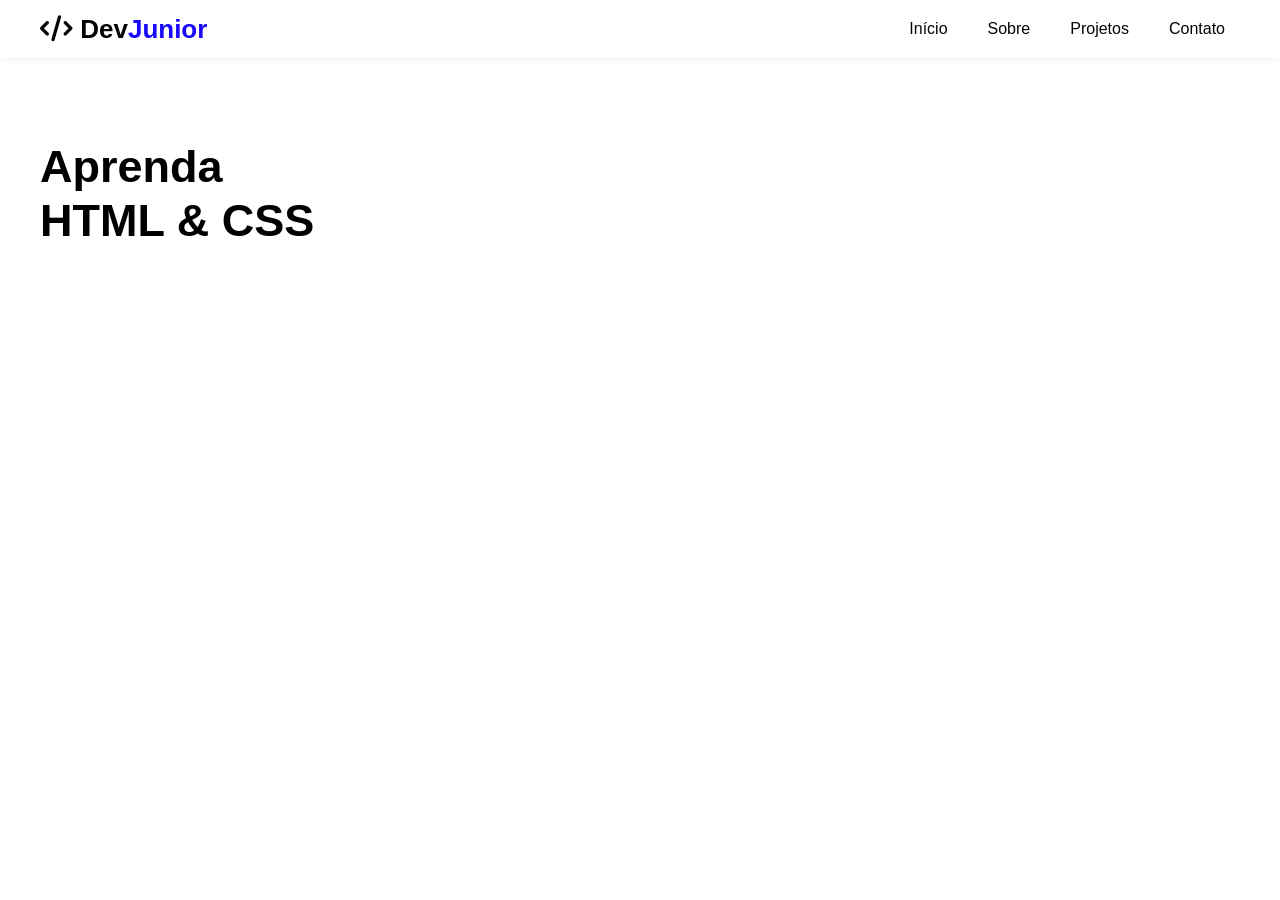
==== html/index.html @ 96b5805a "Adicionando as metas tags : kwrs, desc, author, og: title, image, desc etc" ====
<!DOCTYPE html>
<html lang="en">

<head>
    <meta charset="UTF-8" />
    <meta name="viewport" content="width=device-width, initial-scale=1.0" />
    <meta property="og:type" content="Website" />
    <meta property="og:image" content="">
    <meta property="og:title" content="Leandro Jesus" />
    <meta property="og:description" content="Aprenda HTML5 & CSS3" />
    <meta name="keywords" content="HTML5 & CSS3" />
    <meta name="description" content="Learning HTML5 & CSS3" />
    <meta name="author" content="Leandro Jesus">
    <link rel="stylesheet" href="style.css">
    <link rel="stylesheet" href="https://cdnjs.cloudflare.com/ajax/libs/font-awesome/6.5.1/css/all.min.css"
        crossorigin="anonymous" referrerpolicy="no-referrer" />
    <title>Aprenda HTML & CSS</title>
</head>

<body>
    <!--Cabeçalho-->
    <header>
        <div id="cabecalho">
            <nav>
                <div class="DevP">
                    <p><i class="fa-solid fa-code"></i>
                        Dev<span style="color: #1908f9;">Junior</span>
                    </p>
                </div>
                <!--Menu de Linkes-->
                <div class="MenuLinks">
                    <a href="#">Início</a>
                    <a href="#">Sobre</a>
                    <a href="#">Projetos</a>
                    <a href="#">Contato</a>
                </div>
            </nav>
        </div>
    </header>
    <main>
        <div id="textContent">
            <h1>Aprenda <br>HTML & CSS</h1>
        </div>
    </main>
</body>

</html>
---- html/style.css ----
@charset "UTF-8";

* {
    margin: 0;
    padding: 0;
    box-sizing: border-box;
}

body {
    font-family: Arial, sans-serif;
    background-color: #ffffff;
}

nav {
    width: 100%;
    position: fixed;
    left: 0;
    top: 0;
    padding: 10px 40px;
    color: #050505;
    background-color: #ffffff; 
    display: flex;
    justify-content: space-between;
    align-items: center;
    box-shadow: 0 2px 5px rgba(0,0,0,0.05);
    z-index: 1000;
}

div.DevP {
    font-weight: bold;
    font-size: 26px;
    display: flex;
    align-items: center;
    gap: 10px;
}

.MenuLinks {
    display: flex;
    gap: 10px;
}

.MenuLinks a {
    text-decoration: none;
    color: #050505;
    padding: 10px 15px;
    font-weight: 500;
}

.MenuLinks a:hover {
    border-bottom: 2px solid #1908f9;
    color: #1908f9;
}

div#textContent {
    padding-top: 140px; 
    padding-left: 40px;
    width: 100%;
}

div#textContent h1 {
    font-size: 45px;
    line-height: 1.2;
}

@media (max-width: 750px) {
    nav {
        flex-direction: column;
        gap: 10px;
        padding: 15px 0;
    }

    div.DevP {
        font-size: 22px;
    }

    .MenuLinks {
        width: 100%;
        justify-content: center;
        gap: 5px;
    }

    .MenuLinks a {
        padding: 8px 13px;
        font-size: 15px;
    }

    div#textContent {
        padding-top: 160px; 
        padding-left: 0;
        text-align: center;
    }
}
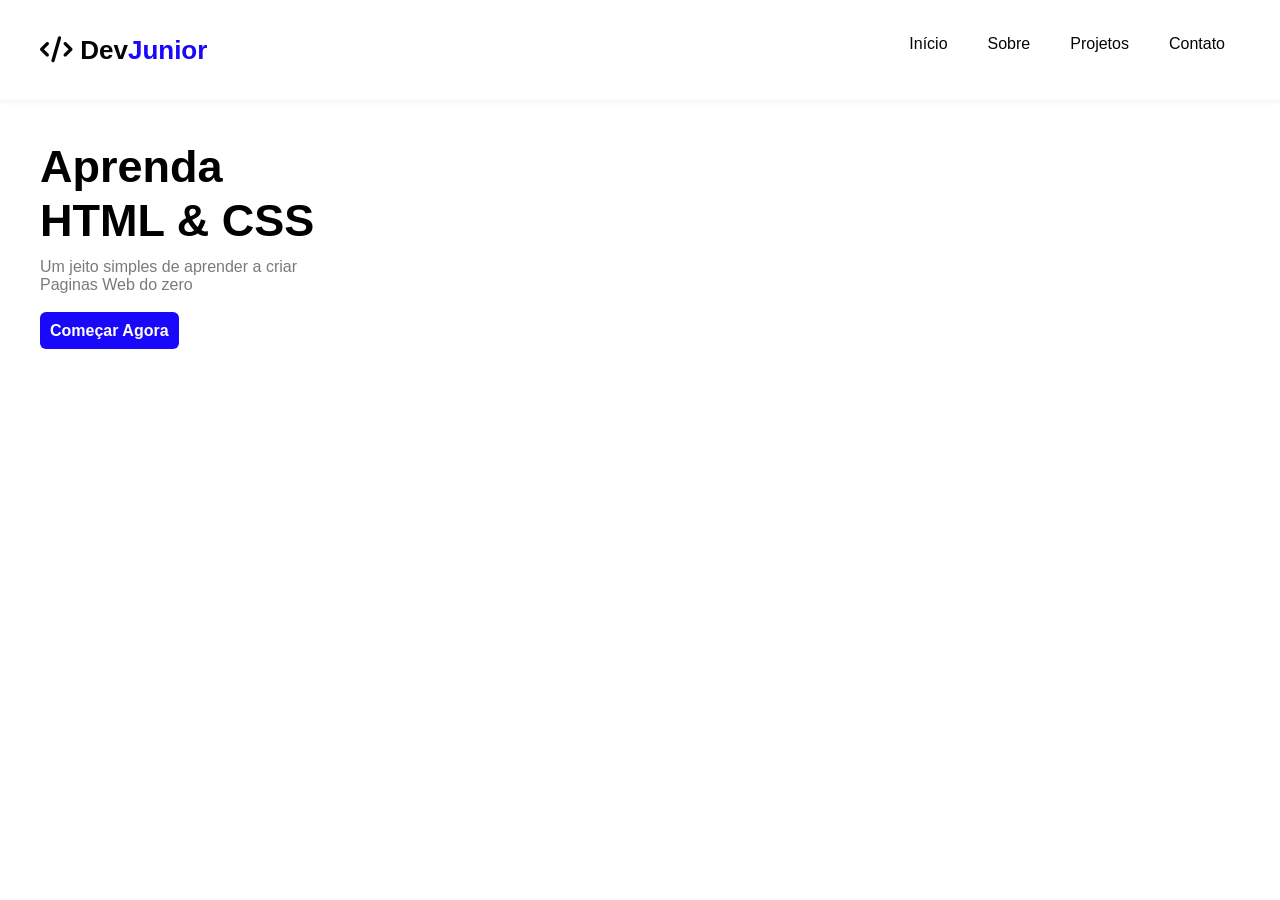
==== commit cb4b8c1f: "feat: corigindo a nav e adicionando mais recursos no projecto, adicionei 1 butao hover" ====
--- a/html/index.html
+++ b/html/index.html
@@ -1,19 +1,26 @@
 <!DOCTYPE html>
-<html lang="en">
+<html lang="pt-pt">
 
 <head>
+    <!--Metas Tags-->
     <meta charset="UTF-8" />
     <meta name="viewport" content="width=device-width, initial-scale=1.0" />
     <meta property="og:type" content="Website" />
-    <meta property="og:image" content="">
     <meta property="og:title" content="Leandro Jesus" />
     <meta property="og:description" content="Aprenda HTML5 & CSS3" />
     <meta name="keywords" content="HTML5 & CSS3" />
     <meta name="description" content="Learning HTML5 & CSS3" />
     <meta name="author" content="Leandro Jesus">
+    <!--JavaScript-->
+    <script defer src="script.js"></script>
+    <!--Icone favicon-->
+    <link rel="shortcut icon" href="./icon/android-chrome-192x192.png" type="image/x-icon">
+    <!--CSS-->
     <link rel="stylesheet" href="style.css">
+    <!--Icones awesome-->
     <link rel="stylesheet" href="https://cdnjs.cloudflare.com/ajax/libs/font-awesome/6.5.1/css/all.min.css"
         crossorigin="anonymous" referrerpolicy="no-referrer" />
+    <!--Titulo-->
     <title>Aprenda HTML & CSS</title>
 </head>
 
@@ -22,6 +29,7 @@
     <header>
         <div id="cabecalho">
             <nav>
+                <!--Titulo Principal-->
                 <div class="DevP">
                     <p><i class="fa-solid fa-code"></i>
                         Dev<span style="color: #1908f9;">Junior</span>
@@ -40,6 +48,9 @@
     <main>
         <div id="textContent">
             <h1>Aprenda <br>HTML & CSS</h1>
+            <p class="aprender-progamacao">Um jeito simples de aprender a criar<br> Paginas Web do zero</p>
+            <br>
+            <a href="#" class="btn-1">Começar Agora</a>
         </div>
     </main>
 </body>
--- a/html/style.css
+++ b/html/style.css
@@ -13,31 +13,37 @@
 
 nav {
     width: 100%;
+    height: 100px;
     position: fixed;
     left: 0;
     top: 0;
     padding: 10px 40px;
     color: #050505;
-    background-color: #ffffff; 
+    background-color: #ffffff;
     display: flex;
     justify-content: space-between;
     align-items: center;
-    box-shadow: 0 2px 5px rgba(0,0,0,0.05);
+    box-shadow: 0 2px 5px rgba(0, 0, 0, 0.05);
     z-index: 1000;
 }
+
 
 div.DevP {
     font-weight: bold;
     font-size: 26px;
-    display: flex;
+    display: block;
     align-items: center;
     gap: 10px;
+
 }
+
 
 .MenuLinks {
     display: flex;
     gap: 10px;
+    height: 50px;
 }
+
 
 .MenuLinks a {
     text-decoration: none;
@@ -46,21 +52,28 @@
     font-weight: 500;
 }
 
+
 .MenuLinks a:hover {
-    border-bottom: 2px solid #1908f9;
+    border-bottom-color: #1908f9;
     color: #1908f9;
+    border-bottom-style: solid;
+    border-bottom-width: 2px;
 }
 
+
 div#textContent {
-    padding-top: 140px; 
+    padding-top: 140px;
     padding-left: 40px;
     width: 100%;
 }
+
 
 div#textContent h1 {
     font-size: 45px;
     line-height: 1.2;
 }
+
+
 
 @media (max-width: 750px) {
     nav {
@@ -69,8 +82,14 @@
         padding: 15px 0;
     }
 
+
     div.DevP {
-        font-size: 22px;
+        font-weight: bold;
+        font-size: 26px;
+        display: block;
+        align-items: center;
+        gap: 10px;
+
     }
 
     .MenuLinks {
@@ -85,8 +104,42 @@
     }
 
     div#textContent {
-        padding-top: 160px; 
+        padding-top: 160px;
         padding-left: 0;
         text-align: center;
     }
+}
+
+
+
+a.btn-1 {
+    padding: 10px;
+    background-color: #1908f9;
+    color: #ffffff;
+    border-radius: 6px;
+    border: none;
+    font-weight: bold;
+    width: 150px;
+    text-decoration: none;
+}
+
+
+a.btn-1:hover {
+    padding: 10px;
+    background-color: #ffffff;
+    color: #1908f9;
+    border: 1px solid rgba(0, 0, 0, 0.562);
+    font-weight: bold;
+}
+
+a.btn-1:active {
+    box-shadow: 0px 8px 8px 15px rgba(0, 0, 0, 0.02);
+    transform: translate(1px) scale(0.97);
+    filter: brightness(1.1);
+}
+
+p.aprender-progamacao {
+    margin-top: 10px;
+    margin-bottom: 10px;
+    color: #00000086;
 }
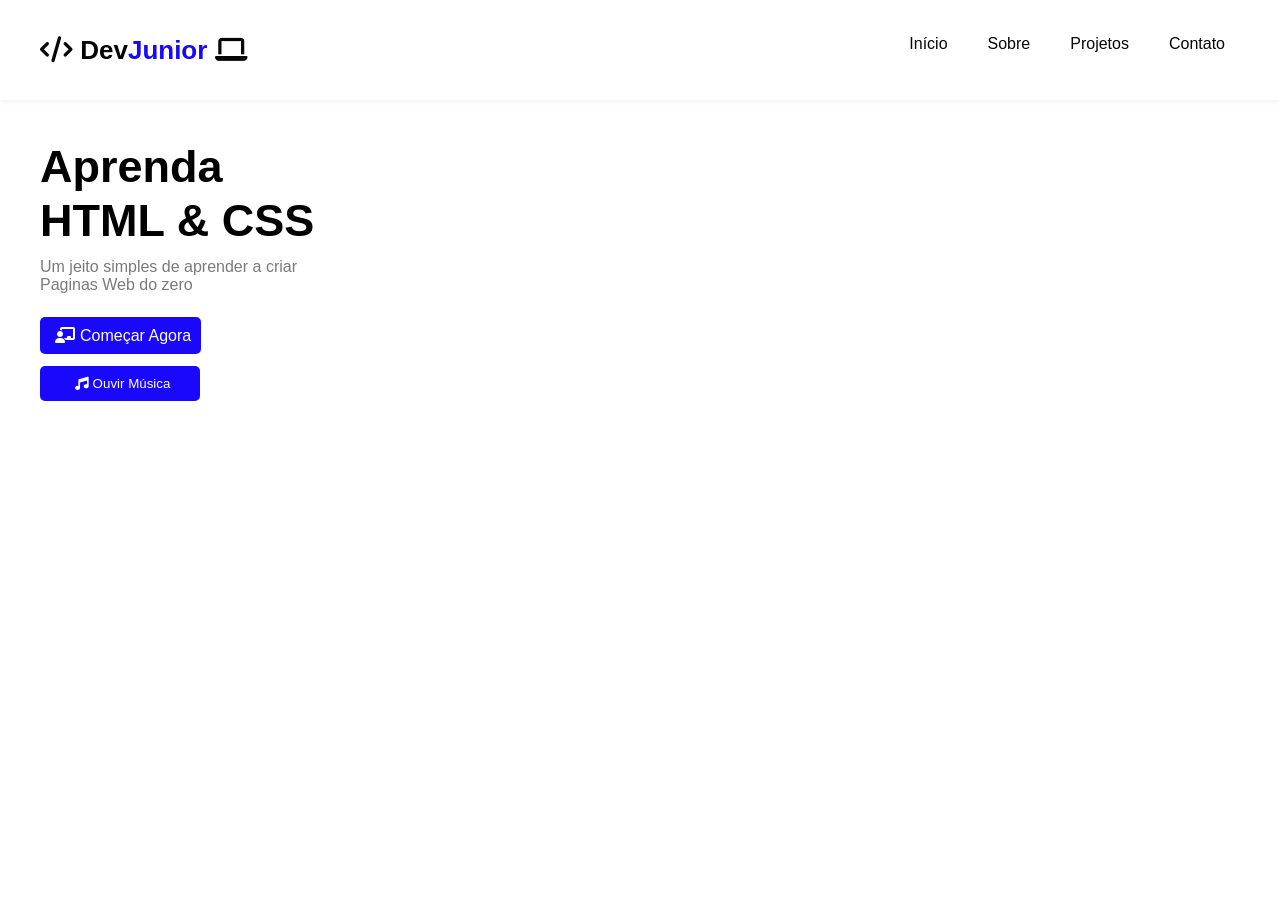
==== commit eb5d9fcd: "feat: Disestilizei os dois butoes,adicionei button onclick em todos links, e adicionei um botao que " ====
--- a/html/index.html
+++ b/html/index.html
@@ -33,6 +33,7 @@
                 <div class="DevP">
                     <p><i class="fa-solid fa-code"></i>
                         Dev<span style="color: #1908f9;">Junior</span>
+                        <i class="fa-etch fa-solid fa-laptop"></i>
                     </p>
                 </div>
                 <!--Menu de Linkes-->
@@ -48,9 +49,17 @@
     <main>
         <div id="textContent">
             <h1>Aprenda <br>HTML & CSS</h1>
-            <p class="aprender-progamacao">Um jeito simples de aprender a criar<br> Paginas Web do zero</p>
+            <p class="aprender-progamacao">
+                Um jeito simples de aprender a criar<br> Paginas Web do zero
+            </p>
             <br>
-            <a href="#" class="btn-1">Começar Agora</a>
+            <a href="#" class="btn-1"><i class="fa-solid fa-chalkboard-user"> </i>Começar Agora</a><br><br>
+            <div id="zona-audio">
+                <button id="btn-musica" onclick="liberarAudio()">
+                    <p><i class="fa-solid fa-music"></i>Ouvir Música</p> 
+                </button>
+                <audio id="meu-audio" src="./audio/song.mp3" controls style="display: none;"></audio>
+            </div>
         </div>
     </main>
 </body>
--- a/html/style.css
+++ b/html/style.css
@@ -1,4 +1,5 @@
 @charset "UTF-8";
+
 
 * {
     margin: 0;
@@ -112,34 +113,46 @@
 
 
 
-a.btn-1 {
-    padding: 10px;
+
+a.btn-1, button#btn-musica {
     background-color: #1908f9;
     color: #ffffff;
-    border-radius: 6px;
-    border: none;
-    font-weight: bold;
-    width: 150px;
     text-decoration: none;
+    border-radius: 5px;
+    
 }
 
 
-a.btn-1:hover {
-    padding: 10px;
+
+a.btn-1:hover, button#btn-musica:hover {
     background-color: #ffffff;
     color: #1908f9;
-    border: 1px solid rgba(0, 0, 0, 0.562);
-    font-weight: bold;
+    text-decoration: none;
+    border: 1px solid rgba(0, 0, 0, 0.26);
+    cursor:pointer;    
 }
 
-a.btn-1:active {
-    box-shadow: 0px 8px 8px 15px rgba(0, 0, 0, 0.02);
-    transform: translate(1px) scale(0.97);
-    filter: brightness(1.1);
+
+a.btn-1 {
+    padding: 10px;
 }
+
+button#btn-musica {
+    padding: 6px;
+    border: none;
+    width: 160px;
+}
+
 
 p.aprender-progamacao {
     margin-top: 10px;
     margin-bottom: 10px;
     color: #00000086;
-}+}
+
+
+#btn-musica:active { transform: scale(1.05);}
+
+
+.fa-chalkboard-user,
+.fa-music { margin: 5px;}
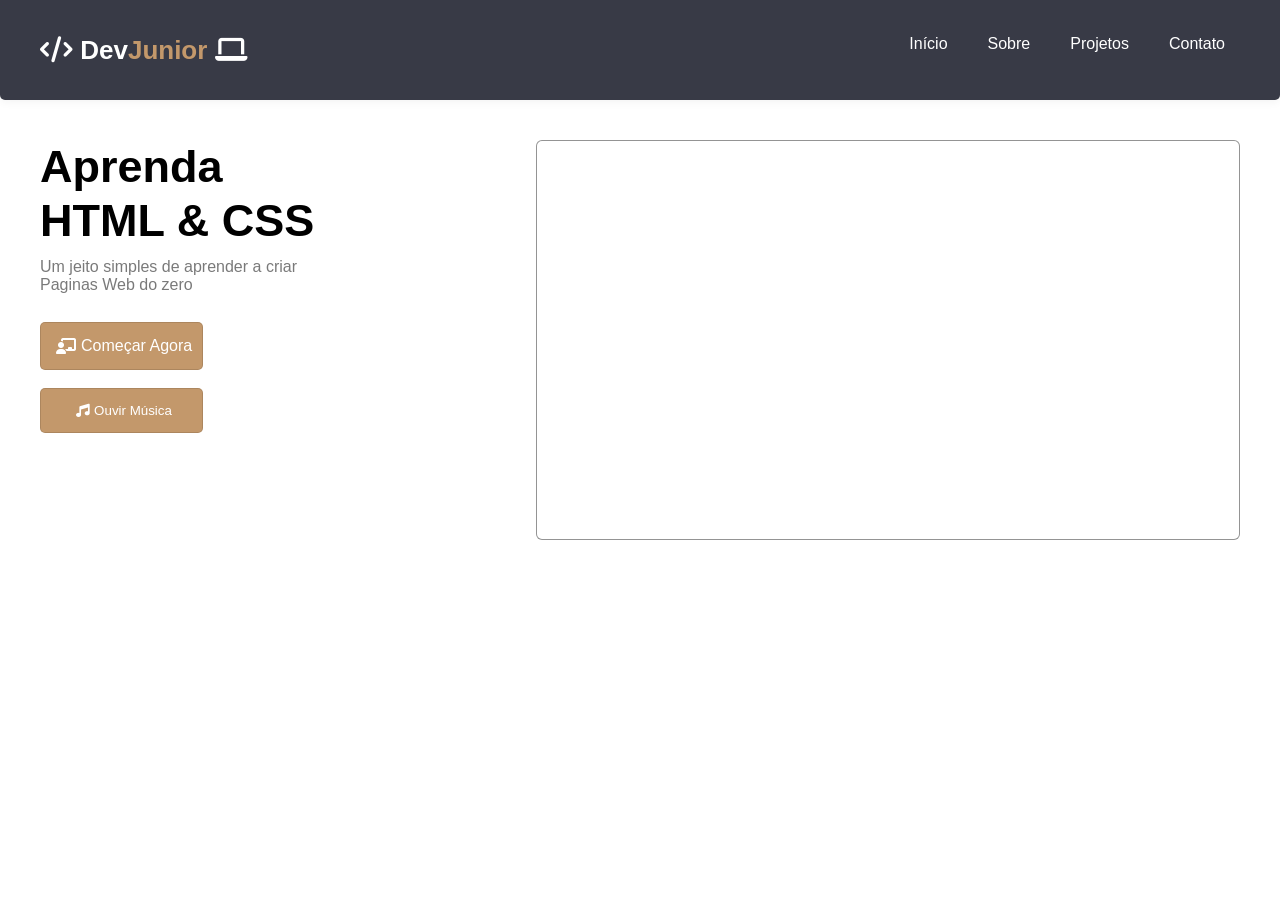
==== commit bae6de7b: "mudei a paleta de cores, e tambem mudei cores dos botões, adicionei cor na nav" ====
--- a/html/index.html
+++ b/html/index.html
@@ -32,7 +32,7 @@
                 <!--Titulo Principal-->
                 <div class="DevP">
                     <p><i class="fa-solid fa-code"></i>
-                        Dev<span style="color: #1908f9;">Junior</span>
+                        Dev<span style="color: #c3986b;">Junior</span>
                         <i class="fa-etch fa-solid fa-laptop"></i>
                     </p>
                 </div>
@@ -61,6 +61,9 @@
                 <audio id="meu-audio" src="./audio/song.mp3" controls style="display: none;"></audio>
             </div>
         </div>
+        <div class="DivColor">
+         
+        </div>
     </main>
 </body>
 
--- a/html/style.css
+++ b/html/style.css
@@ -1,5 +1,4 @@
 @charset "UTF-8";
-
 
 * {
     margin: 0;
@@ -7,37 +6,52 @@
     box-sizing: border-box;
 }
 
+html,
 body {
-    font-family: Arial, sans-serif;
+    font-family: 'Poppins', sans-serif;
     background-color: #ffffff;
+    width: 100%;
+    min-width: 320px;
+    overflow-x: auto;
+    display: block;
+}
+
+main {
+    width: 100%;
+    min-width: 320px;
+    flex-shrink: 0;
+    display: flex;
+    flex-wrap: wrap;
 }
 
 nav {
     width: 100%;
+    min-width: 320px;
     height: 100px;
     position: fixed;
     left: 0;
     top: 0;
     padding: 10px 40px;
-    color: #050505;
-    background-color: #ffffff;
+    color: #ffffff;
+    background-color: #383a46;
+    backdrop-filter: blur(10px);
     display: flex;
     justify-content: space-between;
     align-items: center;
-    box-shadow: 0 2px 5px rgba(0, 0, 0, 0.05);
+    box-shadow: 0 2px 10px rgba(0, 0, 0, 0.05);
     z-index: 1000;
+    border-bottom-left-radius: 5px;
+    border-bottom-right-radius: 5px;
 }
-
 
 div.DevP {
     font-weight: bold;
     font-size: 26px;
-    display: block;
+    display: flex;
     align-items: center;
     gap: 10px;
-
+    color: #ffffff;
 }
-
 
 .MenuLinks {
     display: flex;
@@ -45,52 +59,100 @@
     height: 50px;
 }
 
-
 .MenuLinks a {
     text-decoration: none;
-    color: #050505;
+    color: #ffffff;
     padding: 10px 15px;
     font-weight: 500;
 }
 
-
 .MenuLinks a:hover {
-    border-bottom-color: #1908f9;
-    color: #1908f9;
-    border-bottom-style: solid;
-    border-bottom-width: 2px;
+    border-bottom: 2px solid #c3986b;
+    color: #c3986b;
 }
-
 
 div#textContent {
     padding-top: 140px;
     padding-left: 40px;
-    width: 100%;
+    width: 40%;
 }
-
 
 div#textContent h1 {
     font-size: 45px;
     line-height: 1.2;
 }
 
+p.aprender-progamacao {
+    margin-top: 10px;
+    margin-bottom: 10px;
+    color: #00000086;
+}
 
+a.btn-1,
+button#btn-musica {
+    background-color: #c3986b;
+    color: #ffffff;
+    text-decoration: none;
+    border-radius: 5px;
+    border: 1px solid rgba(0, 0, 0, 0.116);
+    display: inline-flex;
+    align-items: center;
+    justify-content: center;
+}
 
-@media (max-width: 750px) {
+a.btn-1:hover,
+button#btn-musica:hover {
+    background-color: #ffffff;
+    color: #c3986b;
+    border: 1px solid rgba(0, 0, 0, 0.26);
+    cursor: pointer;
+}
+
+a.btn-1 {
+    padding: 10px;
+}
+
+button#btn-musica {
+    padding: 6px;
+    border: none;
+    width: 163px;
+    height: 45px;
+    border: 1px solid rgba(0, 0, 0, 0.116);
+}
+
+#btn-musica:active {
+    transform: scale(1.05);
+}
+
+.fa-chalkboard-user,
+.fa-music {
+    margin: 5px;
+}
+
+audio#meu-audio {
+    display: flex;
+    text-align: center;
+    justify-content: center;
+    margin-top: 20px;
+    width: 80%;
+}
+
+div.DivColor {
+    background-color: #ffffff;
+    border: 1px solid rgba(0, 0, 0, 0.418);
+    border-radius: 6px;
+    width: 55%;
+    max-width: 1500px;
+    height: 400px;
+    margin: 140px 40px 20px auto;
+}
+
+@media (max-width: 500px) {
     nav {
         flex-direction: column;
         gap: 10px;
         padding: 15px 0;
-    }
-
-
-    div.DevP {
-        font-weight: bold;
-        font-size: 26px;
-        display: block;
-        align-items: center;
-        gap: 10px;
-
+        height: auto;
     }
 
     .MenuLinks {
@@ -104,55 +166,33 @@
         font-size: 15px;
     }
 
+    main {
+        flex-direction: column;
+    }
+
     div#textContent {
-        padding-top: 160px;
-        padding-left: 0;
+        width: 100%;
+        max-width: 100%;
+        padding-top: 190px;
+        padding-left: 15px;
+        padding-right: 15px;
         text-align: center;
+    }
+
+    div.DivColor {
+        width: 90%;
+        margin: 30px auto 20px auto;
     }
 }
 
-
-
-
-a.btn-1, button#btn-musica {
-    background-color: #1908f9;
-    color: #ffffff;
-    text-decoration: none;
-    border-radius: 5px;
-    
+@media (min-width: 768px) and (max-width: 1023px) {
+    div#textContent h1 {
+        font-size: 36px;
+    }
 }
 
-
-
-a.btn-1:hover, button#btn-musica:hover {
-    background-color: #ffffff;
-    color: #1908f9;
-    text-decoration: none;
-    border: 1px solid rgba(0, 0, 0, 0.26);
-    cursor:pointer;    
-}
-
-
-a.btn-1 {
-    padding: 10px;
-}
-
-button#btn-musica {
-    padding: 6px;
-    border: none;
-    width: 160px;
-}
-
-
-p.aprender-progamacao {
-    margin-top: 10px;
-    margin-bottom: 10px;
-    color: #00000086;
-}
-
-
-#btn-musica:active { transform: scale(1.05);}
-
-
-.fa-chalkboard-user,
-.fa-music { margin: 5px;}+@media (min-width: 1024px) {
+    div#textContent h1 {
+        font-size: 45px;
+    }
+}
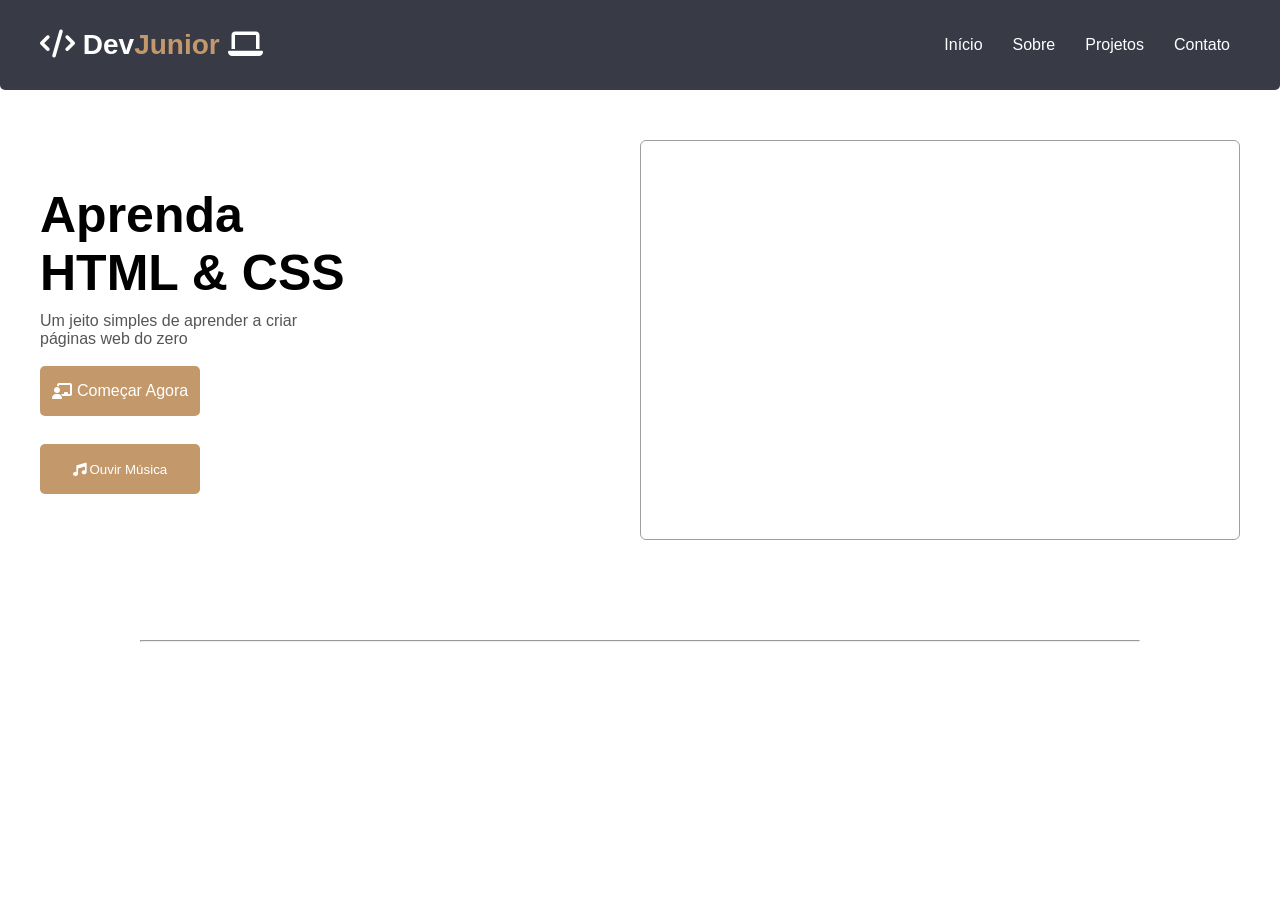
==== commit a13aa9fa: "adicionei um hr e estilizei com css" ====
--- a/html/index.html
+++ b/html/index.html
@@ -2,69 +2,103 @@
 <html lang="pt-pt">
 
 <head>
-    <!--Metas Tags-->
-    <meta charset="UTF-8" />
-    <meta name="viewport" content="width=device-width, initial-scale=1.0" />
-    <meta property="og:type" content="Website" />
-    <meta property="og:title" content="Leandro Jesus" />
-    <meta property="og:description" content="Aprenda HTML5 & CSS3" />
-    <meta name="keywords" content="HTML5 & CSS3" />
-    <meta name="description" content="Learning HTML5 & CSS3" />
-    <meta name="author" content="Leandro Jesus">
-    <!--JavaScript-->
-    <script defer src="script.js"></script>
-    <!--Icone favicon-->
-    <link rel="shortcut icon" href="./icon/android-chrome-192x192.png" type="image/x-icon">
-    <!--CSS-->
+    <!-- Metas Tags & Property -->
+    <meta charset="UTF-8">
+    <meta name="viewport" content="width=device-width, initial-scale=1.0">
+    <meta property="og:type" content="website">
+    <meta property="og:title" content="Aprenda HTML & CSS | DevJunior">
+    <meta property="og:description" content="Aprende HTML e CSS do zero com dicas práticas e direto ao ponto.">
+    <meta property="og:url" content="https://o-teu-site.com">
+    <meta property="og:image" content="https://o-teu-site.com/imagem-de-destaque.png">
+
+    <!-- Título -->
+    <title>Aprenda HTML & CSS</title>
+
+    <!-- CSS -->
     <link rel="stylesheet" href="style.css">
-    <!--Icones awesome-->
-    <link rel="stylesheet" href="https://cdnjs.cloudflare.com/ajax/libs/font-awesome/6.5.1/css/all.min.css"
-        crossorigin="anonymous" referrerpolicy="no-referrer" />
-    <!--Titulo-->
-    <title>Aprenda HTML & CSS</title>
+    <link rel="shortcut icon" href="/html/icon/android-chrome-192x192.png" type="image/x-icon">
+    <!-- Font Awesome -->
+    <link rel="stylesheet" href="https://cdnjs.cloudflare.com/ajax/libs/font-awesome/6.5.1/css/all.min.css">
 </head>
 
 <body>
-    <!--Cabeçalho-->
+
+    <!-- Cabeçalho -->
     <header>
-        <div id="cabecalho">
-            <nav>
-                <!--Titulo Principal-->
-                <div class="DevP">
-                    <p><i class="fa-solid fa-code"></i>
-                        Dev<span style="color: #c3986b;">Junior</span>
-                        <i class="fa-etch fa-solid fa-laptop"></i>
-                    </p>
-                </div>
-                <!--Menu de Linkes-->
-                <div class="MenuLinks">
-                    <a href="#">Início</a>
-                    <a href="#">Sobre</a>
-                    <a href="#">Projetos</a>
-                    <a href="#">Contato</a>
-                </div>
-            </nav>
+        <nav>
+
+            <!-- Logo -->
+            <div class="DevP">
+                <p>
+                    <i class="fa-solid fa-code"></i>
+                    Dev<span>Junior</span>
+                    <i class="fa-solid fa-laptop"></i>
+                </p>
+            </div>
+
+            <!-- Menu -->
+            <div class="MenuLinks">
+                <a href="#">Início</a>
+                <a href="#">Sobre</a>
+                <a href="#">Projetos</a>
+                <a href="#">Contato</a>
+            </div>
+
+        </nav>
+    </header>
+
+    <!-- Conteúdo Principal -->
+    <main>
+
+        <!-- Texto -->
+        <div id="textContent">
+
+            <h1>Aprenda <br>HTML & CSS</h1>
+
+            <p class="aprender-programacao">
+                Um jeito simples de aprender a criar
+                <br>
+                páginas web do zero
+            </p>
+
+            <br>
+
+            <!-- Botão principal -->
+            <a href="#" class="btn-1">
+                <i class="fa-solid fa-chalkboard-user"></i>
+                Começar Agora
+            </a>
+
+            <br><br>
+
+            <!-- Zona do áudio -->
+            <div id="zona-audio">
+
+                <!-- Botão -->
+                <button id="btn-musica">
+                    <i class="fa-solid fa-music"></i>
+                    Ouvir Música
+                </button>
+
+                <!-- Áudio -->
+                <audio id="meu-audio" src="./audio/song.mp3" controls style="width: 300px;"></audio>
+
+            </div>
+
         </div>
-    </header>
-    <main>
-        <div id="textContent">
-            <h1>Aprenda <br>HTML & CSS</h1>
-            <p class="aprender-progamacao">
-                Um jeito simples de aprender a criar<br> Paginas Web do zero
-            </p>
-            <br>
-            <a href="#" class="btn-1"><i class="fa-solid fa-chalkboard-user"> </i>Começar Agora</a><br><br>
-            <div id="zona-audio">
-                <button id="btn-musica" onclick="liberarAudio()">
-                    <p><i class="fa-solid fa-music"></i>Ouvir Música</p> 
-                </button>
-                <audio id="meu-audio" src="./audio/song.mp3" controls style="display: none;"></audio>
-            </div>
+
+        <!-- Caixa lateral -->
+        <div class="DivColor">
+           <div class="DivInColor1"></div>
         </div>
-        <div class="DivColor">
-         
-        </div>
+            <!--hr para separar o conteudo principal-->
+        <hr class="firstHR">
+
     </main>
+
+    <!-- JavaScript -->
+    <script defer src="script.js"></script>
+
 </body>
 
 </html>
--- a/html/style.css
+++ b/html/style.css
@@ -1,198 +1,190 @@
 @charset "UTF-8";
 
-* {
-    margin: 0;
-    padding: 0;
-    box-sizing: border-box;
+*{
+    margin:0;
+    padding:0;
+    box-sizing:border-box;
 }
 
-html,
-body {
-    font-family: 'Poppins', sans-serif;
-    background-color: #ffffff;
-    width: 100%;
-    min-width: 320px;
-    overflow-x: auto;
-    display: block;
+body{
+    font-family:Arial, Helvetica, sans-serif;
+    background:#ffffff;
 }
 
-main {
-    width: 100%;
-    min-width: 320px;
-    flex-shrink: 0;
-    display: flex;
-    flex-wrap: wrap;
-}
+/* NAV */
 
-nav {
-    width: 100%;
-    min-width: 320px;
-    height: 100px;
-    position: fixed;
-    left: 0;
-    top: 0;
-    padding: 10px 40px;
-    color: #ffffff;
-    background-color: #383a46;
-    backdrop-filter: blur(10px);
-    display: flex;
-    justify-content: space-between;
-    align-items: center;
-    box-shadow: 0 2px 10px rgba(0, 0, 0, 0.05);
-    z-index: 1000;
+nav{
+    width:100%;
+    height:90px;
+    background:#383a46;
+    display:flex;
+    justify-content:space-between;
+    align-items:center;
+    padding:0 40px;
+    position:fixed;
+    top:0;
+    left:0;
+    z-index:1000;
     border-bottom-left-radius: 5px;
     border-bottom-right-radius: 5px;
 }
 
-div.DevP {
-    font-weight: bold;
-    font-size: 26px;
-    display: flex;
-    align-items: center;
-    gap: 10px;
-    color: #ffffff;
+.DevP{
+    color:#ffffff;
+    font-size:28px;
+    font-weight:bold;
 }
 
-.MenuLinks {
-    display: flex;
-    gap: 10px;
+.DevP span{
+    color:#c3986b;
+}
+
+.MenuLinks{
+    display:flex;
+    gap:10px;
+}
+
+.MenuLinks a{
+    color:#ffffff;
+    text-decoration:none;
+    padding:10px;
+    transition:0.3s;
+}
+
+.MenuLinks a:hover{
+    color:#c3986b;
+    border-bottom:2px solid #c3986b;
+}
+
+/* MAIN */
+
+main{
+    display:flex;
+    justify-content:space-between;
+    align-items:center;
+    padding:140px 40px;
+    flex-wrap:wrap;
+}
+
+#textContent{
+    width:40%;
+}
+
+#textContent h1{
+    font-size:50px;
+}
+
+.aprender-programacao{
+    margin-top:10px;
+    color:#555;
+}
+
+/* BOTÕES */
+
+.btn-1{
+    display:inline-flex;
+    align-items:center;
+    gap:5px;
+    background:#c3986b;
+    color:white;
+    text-decoration:none;
+    padding:12px;
+    border-radius:5px;
+    transition:0.3s;
     height: 50px;
 }
 
-.MenuLinks a {
-    text-decoration: none;
-    color: #ffffff;
-    padding: 10px 15px;
-    font-weight: 500;
+.btn-1:hover{
+    background:white;
+    color:#c3986b;
+    border:1px solid #c3986b;
 }
 
-.MenuLinks a:hover {
-    border-bottom: 2px solid #c3986b;
-    color: #c3986b;
+/* ÁUDIO */
+
+#zona-audio{
+    margin-top:10px;
 }
 
-div#textContent {
-    padding-top: 140px;
-    padding-left: 40px;
-    width: 40%;
+#btn-musica{
+    background:#c3986b;
+    color:white;
+    border:none;
+    padding:12px 16px;
+    border-radius:5px;
+    cursor:pointer;
+    transition:0.3s;
+    width: 160px;
+    height: 50px;
 }
 
-div#textContent h1 {
-    font-size: 45px;
-    line-height: 1.2;
+#btn-musica:hover{
+    background:white;
+    color:#c3986b;
+    border:1px solid #c3986b;
 }
 
-p.aprender-progamacao {
-    margin-top: 10px;
-    margin-bottom: 10px;
-    color: #00000086;
+#meu-audio{
+    display:none;
+    margin-top:15px;
+    width:250px;
 }
 
-a.btn-1,
-button#btn-musica {
-    background-color: #c3986b;
-    color: #ffffff;
-    text-decoration: none;
-    border-radius: 5px;
-    border: 1px solid rgba(0, 0, 0, 0.116);
-    display: inline-flex;
-    align-items: center;
-    justify-content: center;
+/* CLASSE ESCONDIDO */
+
+.escondido{
+    display:none !important;
 }
 
-a.btn-1:hover,
-button#btn-musica:hover {
-    background-color: #ffffff;
-    color: #c3986b;
-    border: 1px solid rgba(0, 0, 0, 0.26);
-    cursor: pointer;
+/* DIV LATERAL */
+
+.DivColor{
+    width:50%;
+    height:400px;
+    border:1px solid rgba(0, 0, 0, 0.377);
+    border-radius:6px;
 }
 
-a.btn-1 {
-    padding: 10px;
+
+
+
+hr.firstHR {
+    width: 100%;
+    margin: 100px;
+    color: rgba(0, 0, 0, 0.336);
 }
 
-button#btn-musica {
-    padding: 6px;
-    border: none;
-    width: 163px;
-    height: 45px;
-    border: 1px solid rgba(0, 0, 0, 0.116);
-}
+/* RESPONSIVO */
 
-#btn-musica:active {
-    transform: scale(1.05);
-}
+@media(max-width:768px){
 
-.fa-chalkboard-user,
-.fa-music {
-    margin: 5px;
-}
-
-audio#meu-audio {
-    display: flex;
-    text-align: center;
-    justify-content: center;
-    margin-top: 20px;
-    width: 80%;
-}
-
-div.DivColor {
-    background-color: #ffffff;
-    border: 1px solid rgba(0, 0, 0, 0.418);
-    border-radius: 6px;
-    width: 55%;
-    max-width: 1500px;
-    height: 400px;
-    margin: 140px 40px 20px auto;
-}
-
-@media (max-width: 500px) {
-    nav {
-        flex-direction: column;
-        gap: 10px;
-        padding: 15px 0;
-        height: auto;
+    nav{
+        flex-direction:column;
+        height:auto;
+        padding:15px;
     }
 
-    .MenuLinks {
-        width: 100%;
-        justify-content: center;
-        gap: 5px;
+    main{
+        flex-direction:column;
+        gap:30px;
     }
 
-    .MenuLinks a {
-        padding: 8px 13px;
-        font-size: 15px;
+    #textContent{
+        width:100%;
+        text-align:center;
     }
 
-    main {
-        flex-direction: column;
+    .DivColor{
+        width:100%;
+        height: 400px;
     }
 
-    div#textContent {
-        width: 100%;
-        max-width: 100%;
-        padding-top: 190px;
-        padding-left: 15px;
-        padding-right: 15px;
-        text-align: center;
+    @media(max-width: 350px) {
+        
+    .DivColor{
+        width:100%;
+        height: 200px;
+    }
     }
 
-    div.DivColor {
-        width: 90%;
-        margin: 30px auto 20px auto;
-    }
 }
-
-@media (min-width: 768px) and (max-width: 1023px) {
-    div#textContent h1 {
-        font-size: 36px;
-    }
-}
-
-@media (min-width: 1024px) {
-    div#textContent h1 {
-        font-size: 45px;
-    }
-}
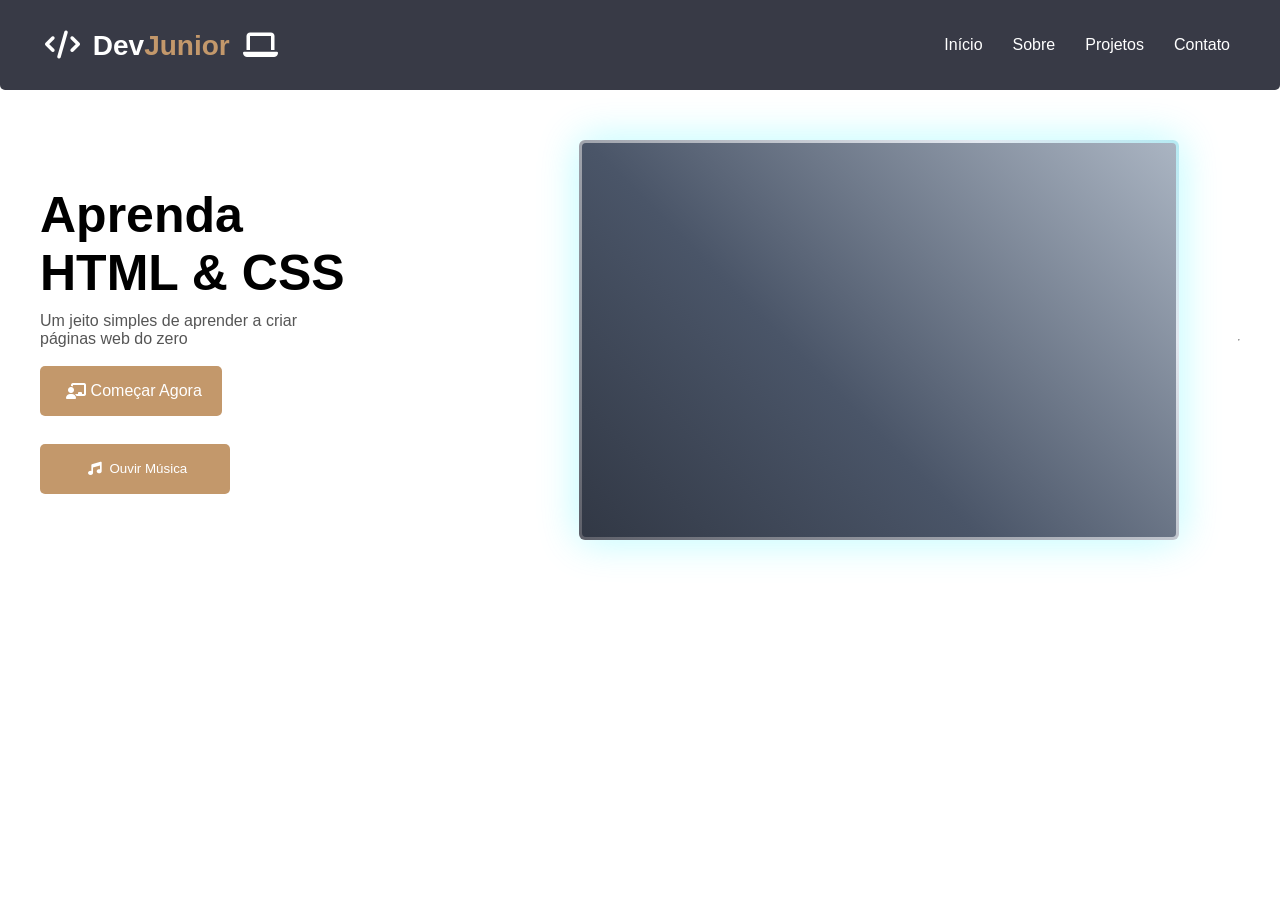
==== commit 65031011: "feat: estilizando a DivColor & adicionando comentario em todos os documentos" ====
--- a/html/index.html
+++ b/html/index.html
@@ -65,7 +65,7 @@
 
             <!-- Botão principal -->
             <a href="#" class="btn-1">
-                <i class="fa-solid fa-chalkboard-user"></i>
+                <i class="fa-solid fa-chalkboard-user"> </i>
                 Começar Agora
             </a>
 
@@ -88,14 +88,10 @@
         </div>
 
         <!-- Caixa lateral -->
-        <div class="DivColor">
-           <div class="DivInColor1"></div>
-        </div>
-            <!--hr para separar o conteudo principal-->
+        <div class="DivColor"> </div>
+        <!--hr para separar o conteudo principal-->
         <hr class="firstHR">
-
     </main>
-
     <!-- JavaScript -->
     <script defer src="script.js"></script>
 
--- a/html/style.css
+++ b/html/style.css
@@ -1,190 +1,259 @@
+/* CSS DOCUMENT */
 @charset "UTF-8";
 
-*{
-    margin:0;
-    padding:0;
-    box-sizing:border-box;
-}
-
-body{
-    font-family:Arial, Helvetica, sans-serif;
-    background:#ffffff;
+/* UNIVERSAL */
+
+* {
+    margin: 0;
+    padding: 0;
+    box-sizing: border-box;
+}
+
+
+/* BODY */
+body {
+    font-family: Arial, Helvetica, sans-serif;
+    background: #ffffff;
 }
 
 /* NAV */
 
-nav{
-    width:100%;
-    height:90px;
-    background:#383a46;
-    display:flex;
-    justify-content:space-between;
-    align-items:center;
-    padding:0 40px;
-    position:fixed;
-    top:0;
-    left:0;
-    z-index:1000;
+nav {
+    width: 100%;
+    height: 90px;
+    background: #383a46;
+    display: flex;
+    justify-content: space-between;
+    align-items: center;
+    padding: 0 40px;
+    position: fixed;
+    top: 0;
+    left: 0;
+    z-index: 1000;
     border-bottom-left-radius: 5px;
     border-bottom-right-radius: 5px;
 }
 
-.DevP{
-    color:#ffffff;
-    font-size:28px;
-    font-weight:bold;
-}
-
-.DevP span{
-    color:#c3986b;
-}
-
-.MenuLinks{
-    display:flex;
-    gap:10px;
-}
-
-.MenuLinks a{
-    color:#ffffff;
-    text-decoration:none;
-    padding:10px;
-    transition:0.3s;
-}
-
-.MenuLinks a:hover{
-    color:#c3986b;
-    border-bottom:2px solid #c3986b;
+/* DIV DA NAV */
+.DevP {
+    color: #ffffff;
+    font-size: 28px;
+    font-weight: bold;
+}
+
+.DevP span {
+    color: #c3986b;
+}
+
+/* LINKS */
+.MenuLinks {
+    display: flex;
+    gap: 10px;
+}
+
+.MenuLinks a {
+    color: #ffffff;
+    text-decoration: none;
+    padding: 10px;
+    transition: 0.3s;
+}
+
+.MenuLinks a:hover {
+    color: #c3986b;
+    border-bottom: 2px solid #c3986b;
 }
 
 /* MAIN */
 
-main{
-    display:flex;
-    justify-content:space-between;
-    align-items:center;
-    padding:140px 40px;
-    flex-wrap:wrap;
-}
-
-#textContent{
-    width:40%;
-}
-
-#textContent h1{
-    font-size:50px;
-}
-
-.aprender-programacao{
-    margin-top:10px;
-    color:#555;
-}
-
-/* BOTÕES */
-
-.btn-1{
-    display:inline-flex;
-    align-items:center;
-    gap:5px;
-    background:#c3986b;
-    color:white;
-    text-decoration:none;
-    padding:12px;
-    border-radius:5px;
-    transition:0.3s;
+main {
+    display: flex;
+    justify-content: space-between;
+    align-items: center;
+    padding: 140px 40px;
+    flex-wrap: wrap;
+}
+
+/* AREA DE TEXTO */
+
+#textContent {
+    width: 40%;
+}
+
+#textContent h1 {
+    font-size: 50px;
+}
+
+.aprender-programacao {
+    margin-top: 10px;
+    color: #555;
+}
+
+/* BOTAO */
+
+
+.btn-1 {
+  display: inline-flex;
+  justify-content: center;
+  align-items: center;
+  text-decoration: none;
+  background: #c3986b;
+  color: white;
+  border: 1px solid transparent;
+  padding: 12px 24px;
+  border-radius: 5px;
+  cursor: pointer;
+  transition: 0.3s ease-in-out;
+  height: 50px !important;
+  width: 38% !important;
+  padding: 10px;
+}
+
+.btn-1:hover {
+  background: white;
+  color: #c3986b;
+  border: 1px solid rgb(195, 152, 107);
+  box-shadow: 
+    0 0 15px rgba(195, 152, 107, 0.6),
+    0 0 30px rgba(195, 152, 107, 0.4);
+}
+
+/* BOTAO DE AUDIO */
+
+#zona-audio {
+    margin-top: 10px;
+}
+
+#btn-musica {
+    background: #c3986b;
+    color: white;
+    border: none;
+    padding: 12px 16px;
+    border-radius: 5px;
+    cursor: pointer;
+    transition: 0.3s;
+    width: 190px;
     height: 50px;
 }
 
-.btn-1:hover{
-    background:white;
-    color:#c3986b;
-    border:1px solid #c3986b;
-}
-
-/* ÁUDIO */
-
-#zona-audio{
-    margin-top:10px;
-}
-
-#btn-musica{
-    background:#c3986b;
-    color:white;
-    border:none;
-    padding:12px 16px;
-    border-radius:5px;
-    cursor:pointer;
-    transition:0.3s;
-    width: 160px;
-    height: 50px;
-}
-
-#btn-musica:hover{
-    background:white;
-    color:#c3986b;
-    border:1px solid #c3986b;
-}
-
-#meu-audio{
-    display:none;
-    margin-top:15px;
-    width:250px;
-}
-
-/* CLASSE ESCONDIDO */
-
-.escondido{
-    display:none !important;
-}
-
-/* DIV LATERAL */
-
-.DivColor{
-    width:50%;
-    height:400px;
-    border:1px solid rgba(0, 0, 0, 0.377);
-    border-radius:6px;
-}
-
-
-
-
-hr.firstHR {
-    width: 100%;
-    margin: 100px;
-    color: rgba(0, 0, 0, 0.336);
-}
+#btn-musica:hover {
+    background: white;
+    color: #c3986b;
+    border: 1px solid #c3986b;
+    box-shadow: 
+    0 0 15px rgba(195, 152, 107, 0.6),
+    0 0 30px rgba(195, 152, 107, 0.4);
+}
+
+#meu-audio {
+    display: none;
+    margin-top: 15px;
+    width: 250px;
+}
+
+/* CLASSE ESCONDIDO DO AUDIO*/
+
+.escondido {
+    display: none !important;
+}
+
+/* DIV DE COR NA LATERAL DIREITA*/
+.DivColor {
+    position: relative;
+    width: 50%;
+    height: 400px;
+    border-radius: 6px;
+    display: flex;
+    justify-content: center;
+    align-items: center;
+    overflow: hidden;
+    box-shadow:
+        0 0 20px rgba(255, 255, 255, 0.2),
+        0 0 40px rgba(0, 242, 254, 0.3);
+}
+
+.DivColor::before {
+    content: '';
+    position: absolute;
+    top: -4px;
+    left: -4px;
+    right: -4px;
+    bottom: -4px;
+    z-index: 1;
+    background: linear-gradient(45deg, #0a0a0c, #3a3b45, #e2e8f0, #00f2fe, #0a0a0c);
+    background-size: 400% 400%;
+    border-radius: 10px;
+    animation: mudarCores 8s ease-in-out infinite;
+}
+
+.DivColor::after {
+    content: '';
+    position: absolute;
+    inset: 3px;
+    background: linear-gradient(45deg, #050508, #1a1c23, #4a5568, #cbd5e1, #f8fafc, #050508);
+    background-size: 400% 400%;
+    border-radius: 4px;
+    z-index: 2;
+    animation: mudarCores 12s ease-in-out infinite;
+}
+
+.DivColor>* {
+    position: relative;
+    z-index: 3;
+}
+
+@keyframes mudarCores {
+    0% {
+        background-position: 0% 50%;
+    }
+
+    50% {
+        background-position: 100% 50%;
+    }
+
+    100% {
+        background-position: 0% 50%;
+    }
+}
+
+
+
 
 /* RESPONSIVO */
 
-@media(max-width:768px){
-
-    nav{
-        flex-direction:column;
-        height:auto;
-        padding:15px;
-    }
-
-    main{
-        flex-direction:column;
-        gap:30px;
-    }
-
-    #textContent{
-        width:100%;
-        text-align:center;
-    }
-
-    .DivColor{
-        width:100%;
+@media(max-width:768px) {
+
+    nav {
+        flex-direction: column;
+        height: auto;
+        padding: 15px;
+    }
+
+    main {
+        flex-direction: column;
+        gap: 30px;
+    }
+
+    #textContent {
+        width: 100%;
+        text-align: center;
+    }
+
+    .DivColor {
+        width: 100%;
         height: 400px;
     }
 
     @media(max-width: 350px) {
-        
-    .DivColor{
-        width:100%;
-        height: 200px;
-    }
-    }
-
-}
+
+        .DivColor {
+            width: 100%;
+            height: 200px;
+        }
+    }
+
+}
+
+/* MARGIM NOS ICONES */
+.fa-solid {
+    margin: 5px;
+}
